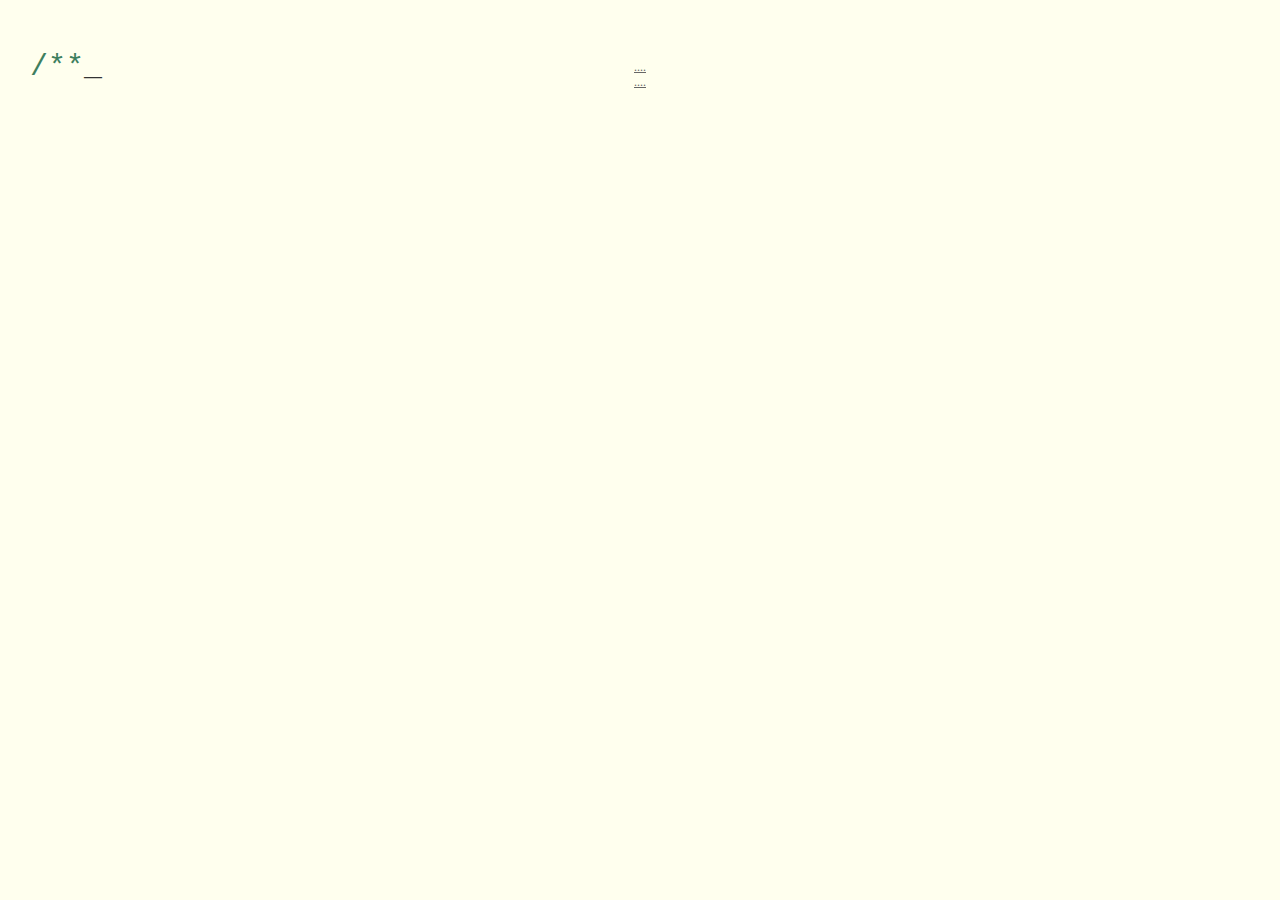
==== index.html @ 63767ff1 "first commit" ====
<!DOCTYPE html PUBLIC "-//W3C//DTD XHTML 1.0 Transitional//EN" "http://www.w3.org/TR/xhtml1/DTD/xhtml1-transitional.dtd">
<html xmlns="http://www.w3.org/1999/xhtml">
<head>
<meta http-equiv="Content-Type" content="text/html; charset=utf-8" />
<title>情侣浪漫表白js特效代码</title>
<meta name="keywords" content="情侣,浪漫表白,js特效,代码"/>
<meta name="description" content="情侣浪漫表白js特效代码。"/>
<style type="text/css">
@font-face {
	font-family: digit;
	src: url('digital-7_mono.ttf') format("truetype");
}
</style>

<link href="default.css" type="text/css" rel="stylesheet">
<script type="text/javascript" src="jquery.js"></script>
<script type="text/javascript" src="garden.js"></script>
<script type="text/javascript" src="functions.js"></script>

</head>

<body>

<div id="mainDiv">
	<div id="content" style="width: 980px; height: 0px; margin-top: 50px; margin-left: 30px;">
		<div id="code" style="margin-top:0px">
			<span class="comments">/**</span><br />
			<span class="space"/><span class="comments">*2021-07-20,</span><br />
			<span class="space"/><span class="comments">*2021-08-19.</span><br />
			<span class="space"/><span class="comments">*/</span><br />
			Boy name = <span class="keyword">Mr</span> DENG<br />
			Girl name = <span class="keyword">Mrs</span> WANG<br />
			<span class="comments">// Fall in love river. </span><br />
			The boy love the girl;<br />
			<span class="comments">// They love each other.</span><br />
			The girl loved the boy;<br />
			<span class="comments">// AS time goes on.</span><br />
			The boy can not be separated the girl;<br />
			<span class="comments">// At the same time.</span><br />
			The girl can not be separated the boy;<br />
			<span class="comments">// Both wind and snow all over the sky.</span><br />
			<span class="comments">// Whether on foot or 5 kilometers.</span><br />
			<span class="keyword">The boy</span> very <span class="keyword">happy</span>;<br />
			<span class="keyword">The girl</span> is also very <span class="keyword">happy</span>;<br />
			<span class="placeholder"/><span class="comments">// Whether it is right now</span><br />
			<span class="placeholder"/><span class="comments">// Still in the distant future.</span><br />
			<span class="placeholder"/>The boy has but one dream;<br />
			<span class="comments">// The boy wants the girl could well have been happy.</span><br />
			<br>
			<br>
			I want to say:<br />
			Baby, I love you forever;<br />
		</div>
		<div id="loveHeart">
			<canvas id="garden"></canvas>
			<div id="words">
				<div id="messages">
					亲爱的，这是我们相爱在一起的时光。
					<div id="elapseClock"></div>
				</div>
				<div id="loveu">
					爱你直到永永远远。<br/>
					<div class="signature">- 爱你的人</div>
				</div>
			</div>
		</div>
	</div>
	<div id="copyright">
		<a href="#">....</a><br />
		<a href="#">....</a><br />
		
	</div>
</div>

<script type="text/javascript">
var offsetX = $("#loveHeart").width() / 2;
var offsetY = $("#loveHeart").height() / 2 - 55;
var together = new Date();
together.setFullYear(2021, 06, 20);
together.setHours(23);
together.setMinutes(15);
together.setSeconds(0);
together.setMilliseconds(0);
if (!document.createElement('canvas').getContext) {
	var msg = document.createElement("div");
	msg.id = "errorMsg";
	msg.innerHTML = "Your browser doesn't support HTML5!<br/>Recommend use Chrome 14+/IE 9+/Firefox 7+/Safari 4+"; 
	document.body.appendChild(msg);
	$("#code").css("display", "none")
	$("#copyright").css("position", "absolute");
	$("#copyright").css("bottom", "10px");
	document.execCommand("stop");
} else {
	setTimeout(function () {
		startHeartAnimation();
	}, 5000);

	timeElapse(together);
	setInterval(function () {
		timeElapse(together);
	}, 500);

	adjustCodePosition();
	$("#code").typewriter();
}
</script>
<script type="text/javascript">
function stopss(){
   return false;
}
document.oncontextmenu=stopss;
</script>
</body>
</html>
---- default.css ----
body{margin:0;padding:0;background:#ffe;font-size:12px;overflow:auto}
#mainDiv{width:100%;height:100%}
#loveHeart{float:left;width:0px;height:0px}
#garden{width:100%;height:100%}
#elapseClock{text-align:right;font-size:18px;margin-top:10px;margin-bottom:10px}
#words{font-family:"sans-serif";width:500px;font-size:24px;color:#666}
#messages{display:none;font-size:30px;}
#elapseClock .digit{font-family:"digit";font-size:36px}
#loveu{padding:5px;font-size:30px;margin-top:40px;margin-right:0px;text-align:right;display:none}
#loveu .signature{margin-top:10px;font-size:20px;font-style:italic}
#clickSound{display:none}
#code{margin-top:50px;color:#333;font-family:"Consolas","Monaco","Bitstream Vera Sans Mono","Courier New","sans-serif";font-size:30px}
#code .string{color:#2a36ff}
#code .keyword{color:#7f0055;font-weight:bold}
#code .placeholder{margin-left:15px}#code .space{margin-left:7px}
#code .comments{color:#3f7f5f}
#copyright{margin-top:10px;text-align:center;width:100%;color:#666}
#errorMsg{width:100%;text-align:center;font-size:24px;position:absolute;top:100px;left:0}
#copyright a{color:#666}
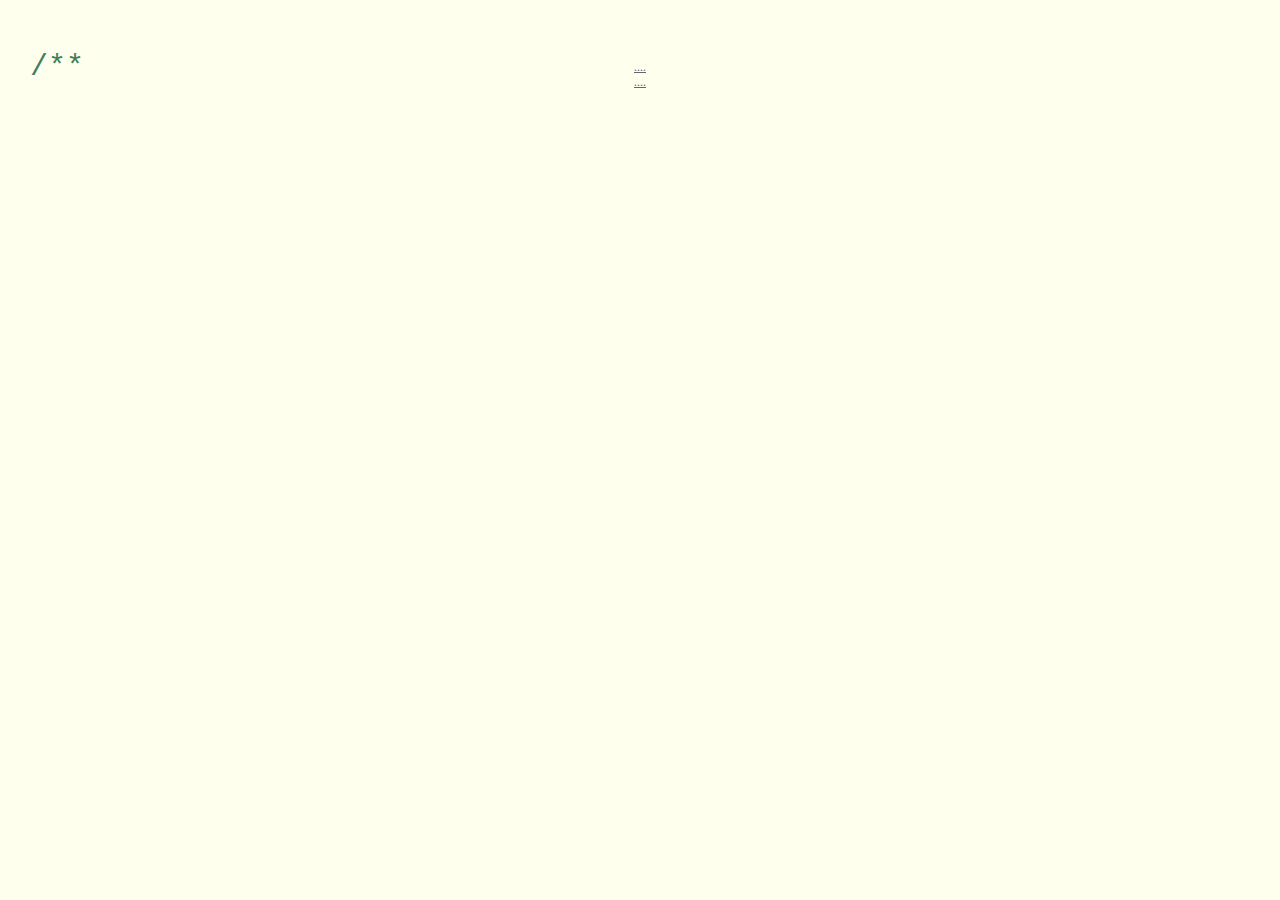
==== commit d296ae6f: "修改" ====
--- a/index.html
+++ b/index.html
@@ -2,7 +2,7 @@
 <html xmlns="http://www.w3.org/1999/xhtml">
 <head>
 <meta http-equiv="Content-Type" content="text/html; charset=utf-8" />
-<title>情侣浪漫表白js特效代码</title>
+<title>Love you forever</title>
 <meta name="keywords" content="情侣,浪漫表白,js特效,代码"/>
 <meta name="description" content="情侣浪漫表白js特效代码。"/>
 <style type="text/css">
@@ -28,8 +28,8 @@
 			<span class="space"/><span class="comments">*2021-07-20,</span><br />
 			<span class="space"/><span class="comments">*2021-08-19.</span><br />
 			<span class="space"/><span class="comments">*/</span><br />
-			Boy name = <span class="keyword">Mr</span> DENG<br />
-			Girl name = <span class="keyword">Mrs</span> WANG<br />
+			Boy name = <span class="keyword">Mr</span> DengShuWei<br />
+			Girl name = <span class="keyword">Mrs</span> WangShengNan<br />
 			<span class="comments">// Fall in love river. </span><br />
 			The boy love the girl;<br />
 			<span class="comments">// They love each other.</span><br />
@@ -39,17 +39,19 @@
 			<span class="comments">// At the same time.</span><br />
 			The girl can not be separated the boy;<br />
 			<span class="comments">// Both wind and snow all over the sky.</span><br />
-			<span class="comments">// Whether on foot or 5 kilometers.</span><br />
+			First impression of a boy of a girl is most lasting.<br/>
+			No matter where boy want to go or your side;<br/>
+			One day they finally met;<br/>
 			<span class="keyword">The boy</span> very <span class="keyword">happy</span>;<br />
 			<span class="keyword">The girl</span> is also very <span class="keyword">happy</span>;<br />
 			<span class="placeholder"/><span class="comments">// Whether it is right now</span><br />
 			<span class="placeholder"/><span class="comments">// Still in the distant future.</span><br />
 			<span class="placeholder"/>The boy has but one dream;<br />
-			<span class="comments">// The boy wants the girl could well have been happy.</span><br />
+			<span class="comments">// The boy wants the girl to be happy forever.</span><br />
 			<br>
 			<br>
-			I want to say:<br />
-			Baby, I love you forever;<br />
+			I want to say you:<br />
+			Baby, In spite of you and me and the silly world going to pieces around us, I still love you;<br />
 		</div>
 		<div id="loveHeart">
 			<canvas id="garden"></canvas>
@@ -78,7 +80,7 @@
 var together = new Date();
 together.setFullYear(2021, 06, 20);
 together.setHours(23);
-together.setMinutes(15);
+together.setMinutes(0);
 together.setSeconds(0);
 together.setMilliseconds(0);
 if (!document.createElement('canvas').getContext) {
--- a/default.css
+++ b/default.css
@@ -3,7 +3,7 @@
 #loveHeart{float:left;width:0px;height:0px}
 #garden{width:100%;height:100%}
 #elapseClock{text-align:right;font-size:18px;margin-top:10px;margin-bottom:10px}
-#words{font-family:"sans-serif";width:500px;font-size:24px;color:#666}
+#words{font-family:"sans-serif";width:550px;font-size:24px;color:#666}
 #messages{display:none;font-size:30px;}
 #elapseClock .digit{font-family:"digit";font-size:36px}
 #loveu{padding:5px;font-size:30px;margin-top:40px;margin-right:0px;text-align:right;display:none}
